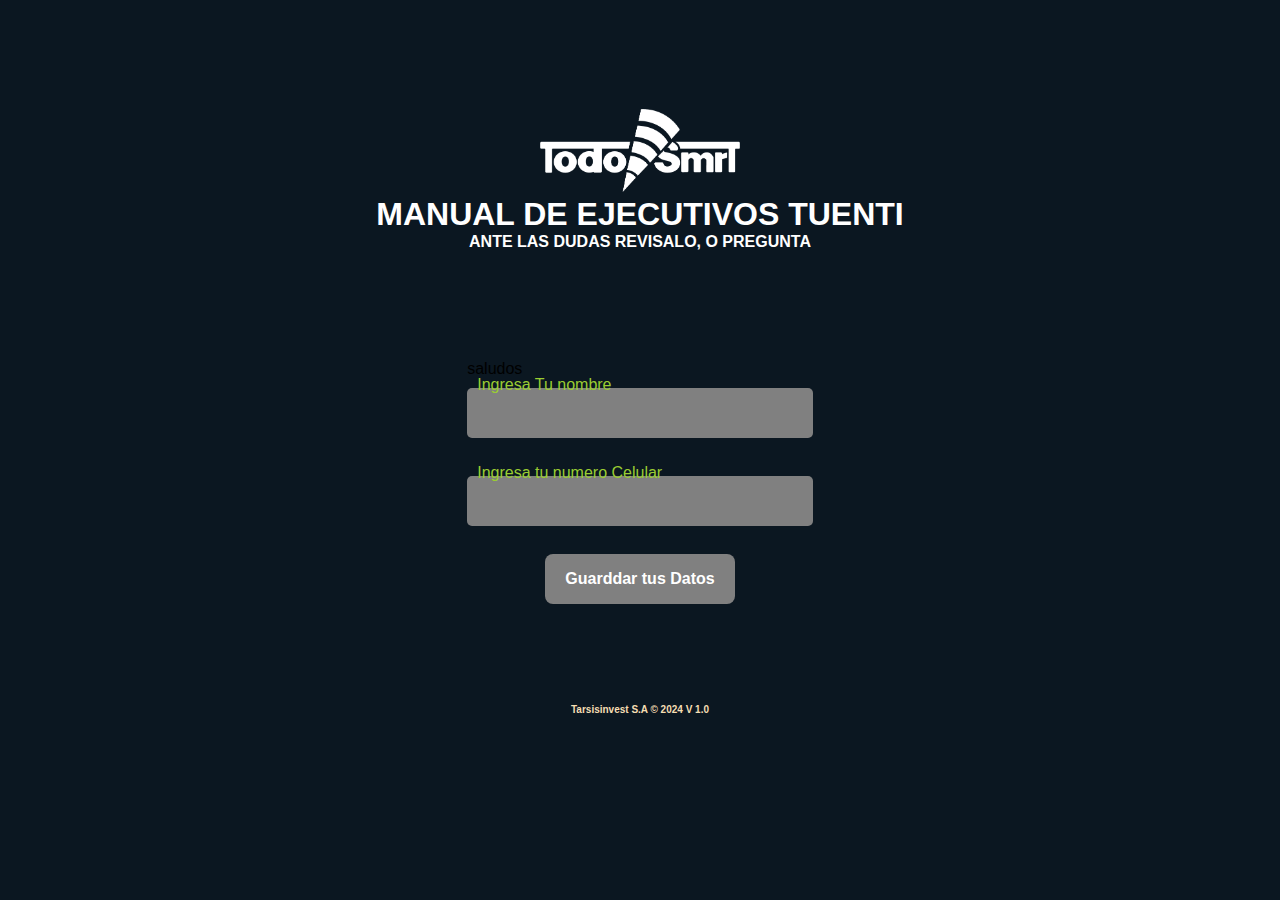
==== index.html @ 81192e86 "primera prueba" ====
<!DOCTYPE html>
<html lang="en">
<head>
    <meta charset="UTF-8">
    <meta name="viewport" content="width=device-width, initial-scale=1.0">
    <title>Primer Contacto Tuentiman</title>
    <link rel="stylesheet" href="./styles.css">
    <script defer type="text/javascript" src="./main.js"></script>
</head>
<body>
    <div class="container">
        <header class="encabezado">
            <div class="encabezado_logoTodosmrt">
                <img src="./img/logoTodosmart.png" alt="">
            </div>
            <div class="encabezado_data">
                <h1>MANUAL DE EJECUTIVOS TUENTI</h1>
                <h4>ANTE LAS DUDAS REVISALO, O PREGUNTA</h4>
            </div>
        </header>
        <form action="" class="bienvenidaEjecutivo" id="datosImportantes">
            <p>saludos</p>
            <input required ="text" name="nombreEjecutivo" class="inputData">
            <label for="nombreEjecutivo" class="etiquetaEjecutivo">Ingresa Tu nombre</label>
            <input required ="tex" name="minEjecutivo" class="inputData">
            <label for="minEjecutivo" class="etiquetaEjecutivo">Ingresa tu numero Celular</label>
            <button class="boton" type="submit">Guarddar tus Datos</button>
        </form>
        <footer>
            <p>Tarsisinvest S.A © 2024 V 1.0</p>
        </footer>
        <div class="cajaModal">
            <p>SI DESEAS CORREGIR LOS DATOS PRESIONA VOLVER</p>
            <button class="cerrarModal">Volver</button>
            <a href="./manual.html">Desea ir al Manual</a>        
        </div>
    </div>
</body>
</html>
---- styles.css ----
*{
    margin: 0;
    padding: 0;
    box-sizing: border-box;
    border: none;
}

body{
    width: 100%;
    height: 100%;
    background-color: #0b1721;
    font-family: 'Open Sans', 'Helvetica Neue', sans-serif;
}

.container{
    position: relative;
    display: flex;
    flex-direction: column;
    margin: 0 auto;
    padding: 0;
    align-items: center;
    width: 90%;
    height: 100vh;
}

.encabezado{
    display:  flex;
    flex-direction: column;
    width: 100%;
    height: 40%;
    align-items: center;
    justify-content: center;
}

.encabezado .encabezado_logoTodosmrt{
    width: 100%;
    text-align: center;
}

.encabezado .encabezado_logoTodosmrt img{
    max-width: 100%;
    width: 200px;
}

.encabezado .encabezado_data{
  color: white;
  text-align: center;
}

.bienvenidaEjecutivo{
    display: flex;
    flex-direction: column;
    width: 30%;
    border-radius: 8px;
}

.bienvenidaEjecutivo .etiquetaEjecutivo{
    display: inline-block;
    color: yellowgreen;
    font-weight: 500;
    font-size: 16px;
    padding: 0 10px;
    transform: translateY(-400%);
    transition: .4s ease;
}

.bienvenidaEjecutivo .inputData{
    margin: 10px 0;
    border-radius: 5px;
    height: 50px;
    border: none;
    background-color:grey;
    font-family: Arial, Helvetica, sans-serif;
    padding: 0 20px;
    font-size: 16px;
    font-weight:500;
    border: none;
    color: white;
}

.boton{
    margin: 10px 0;
    margin: 0 auto;
    border-radius: 8px;
    height: 50px;
    border: none;
    background-color:grey;
    font-family: Arial, Helvetica, sans-serif;
    padding: 0 20px;
    font-size: 16px;
    font-weight:600;
    color: white;
}

.boton:hover{
    transform: scale(1.1);
    transition: .3s ease-in-out;
    background-color: #0b1721;
    color: whitesmoke;
    border: 2px solid whitesmoke;
}
/* .bienvenidaEjecutivo input:focus +.etiquetaEjecutivo,
.bienvenidaEjecutivo input:valid +.etiquetaEjecutivo    
{
    transform: translateY(-40%);
    color: white;
    font-size: 14px;
}  */

.cajaModal{
    display: none;
    position: absolute;
    top: 40%;
    height: 250px;
    border-radius: 10px;
    background-color: burlywood;
    width: 50%;
}

.cajaModal p{
    display: block;
    padding: 10PX;
    margin: 10px 0;
    text-align: center;
    color: #0b1721;
    font-weight: 600;
    width: 50%;
    margin: 20px auto;
    border-radius: 8px;
    background-color: burlywood;
}

.cajaModal button{
    display: inline-block;
    justify-content: center;
    border-radius: 8px;
    height: 50px;
    border: none;
    width: 100px;
    background-color: red;
    border: 2px solid gray;
    color: white;
    font-family: Arial, Helvetica, sans-serif;
    padding: 0 20px;
    font-size: 16px;
    font-weight:600;
    margin: 0 auto;
    margin-bottom: 20px;
}

.cajaModal a{
    border-radius: 8px;
    height: 50px;
    margin-top: 20px;
    margin-bottom: 20px;
    margin: 0 auto;
    width: 200px;
    text-align: center;
    border: none;
    background-color:beige;
    border: 2px solid gray;
    color: #0b1721;
    font-family: Arial, Helvetica, sans-serif;
    padding: 10px;
    font-size: 16px;
    font-weight:600;
    text-decoration: none;
}

footer{
    width: 100%;
    text-align: center;
    margin-top: 100px;
    color: wheat;
    font-size: 10px;
    font-weight: bold;
    align-items: center;
    justify-content: center;
}
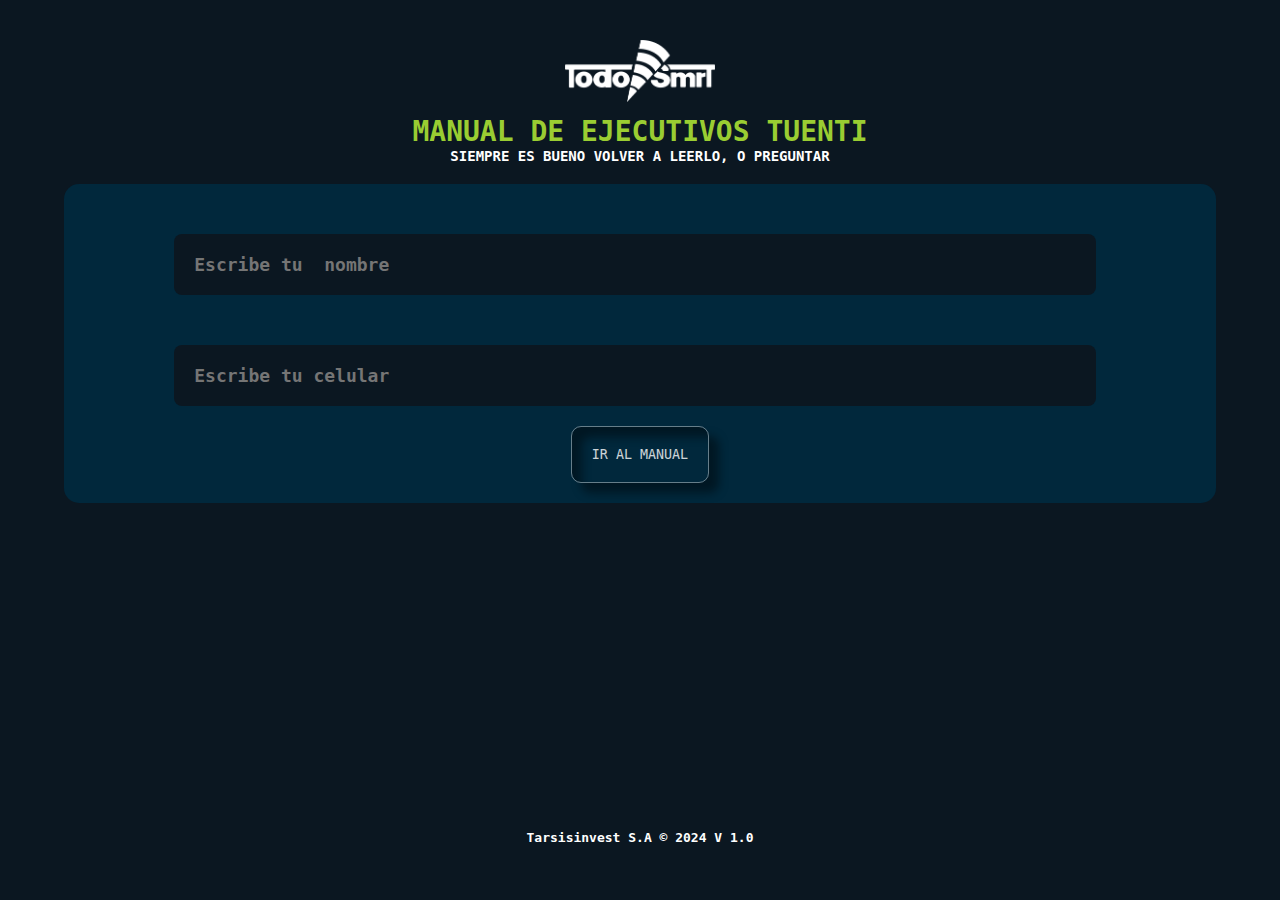
==== commit f720d753: "inlcuye carpeta content" ====
--- a/index.html
+++ b/index.html
@@ -3,7 +3,7 @@
 <head>
     <meta charset="UTF-8">
     <meta name="viewport" content="width=device-width, initial-scale=1.0">
-    <title>Primer Contacto Tuentiman</title>
+    <title>Manual Ejecutivo Tuenti</title>
     <link rel="stylesheet" href="./styles.css">
     <script defer type="text/javascript" src="./main.js"></script>
 </head>
@@ -11,29 +11,21 @@
     <div class="container">
         <header class="encabezado">
             <div class="encabezado_logoTodosmrt">
-                <img src="./img/logoTodosmart.png" alt="">
+                <img src="./img/logoTodosmart.png" alt="logoTodosmart">
             </div>
             <div class="encabezado_data">
                 <h1>MANUAL DE EJECUTIVOS TUENTI</h1>
-                <h4>ANTE LAS DUDAS REVISALO, O PREGUNTA</h4>
+                <h4>SIEMPRE ES BUENO VOLVER A LEERLO, O PREGUNTAR</h4>
             </div>
         </header>
         <form action="" class="bienvenidaEjecutivo" id="datosImportantes">
-            <p>saludos</p>
-            <input required ="text" name="nombreEjecutivo" class="inputData">
-            <label for="nombreEjecutivo" class="etiquetaEjecutivo">Ingresa Tu nombre</label>
-            <input required ="tex" name="minEjecutivo" class="inputData">
-            <label for="minEjecutivo" class="etiquetaEjecutivo">Ingresa tu numero Celular</label>
-            <button class="boton" type="submit">Guarddar tus Datos</button>
+            <input required type="text" id="nombreEjecutivo" name="nombreEjecutivo" class="inputData" placeholder="Escribe tu  nombre">
+            <input required type="text" id="minEjecutivo" name="minEjecutivo" class="inputData" placeholder="Escribe tu celular">
+            <input class="botonEnviar" type="submit" value="IR AL MANUAL">
         </form>
-        <footer>
-            <p>Tarsisinvest S.A © 2024 V 1.0</p>
-        </footer>
-        <div class="cajaModal">
-            <p>SI DESEAS CORREGIR LOS DATOS PRESIONA VOLVER</p>
-            <button class="cerrarModal">Volver</button>
-            <a href="./manual.html">Desea ir al Manual</a>        
-        </div>
     </div>
+    <footer>
+        <p>Tarsisinvest S.A © 2024 V 1.0</p>
+    </footer>
 </body>
 </html>--- a/styles.css
+++ b/styles.css
@@ -3,13 +3,13 @@
     padding: 0;
     box-sizing: border-box;
     border: none;
+    font-family: monospace;
 }
 
 body{
     width: 100%;
-    height: 100%;
-    background-color: #0b1721;
-    font-family: 'Open Sans', 'Helvetica Neue', sans-serif;
+    height: 100vh;
+    background-color: #0B1721;
 }
 
 .container{
@@ -17,163 +17,91 @@
     display: flex;
     flex-direction: column;
     margin: 0 auto;
-    padding: 0;
     align-items: center;
-    width: 90%;
-    height: 100vh;
+    width: 100%;
+    height: 90%;
+    overflow: hidden;
 }
 
 .encabezado{
+    margin: 30px 0 0;
     display:  flex;
     flex-direction: column;
-    width: 100%;
-    height: 40%;
-    align-items: center;
-    justify-content: center;
+    width: 90%;
 }
 
 .encabezado .encabezado_logoTodosmrt{
     width: 100%;
     text-align: center;
+    padding: 10px 0;
 }
 
 .encabezado .encabezado_logoTodosmrt img{
-    max-width: 100%;
-    width: 200px;
+    width: 150px;
 }
 
 .encabezado .encabezado_data{
-  color: white;
-  text-align: center;
+    font-size: 14px;
+    color: yellowgreen;
+    text-align: center;
+}
+
+.encabezado .encabezado_data h4{
+    color: white
 }
 
 .bienvenidaEjecutivo{
+    margin: 20px 0;
     display: flex;
     flex-direction: column;
-    width: 30%;
-    border-radius: 8px;
-}
-
-.bienvenidaEjecutivo .etiquetaEjecutivo{
-    display: inline-block;
-    color: yellowgreen;
-    font-weight: 500;
-    font-size: 16px;
-    padding: 0 10px;
-    transform: translateY(-400%);
-    transition: .4s ease;
+    align-items: center;
+    justify-content: center;
+    width: 90%;
+    border-radius: 15px;
+    background-color: #01283c;
 }
 
 .bienvenidaEjecutivo .inputData{
-    margin: 10px 0;
-    border-radius: 5px;
-    height: 50px;
+    margin: 50px 10px  0 0;
+    border-radius: 8px;
+    padding: 20px;
+    width: 80%;
     border: none;
-    background-color:grey;
-    font-family: Arial, Helvetica, sans-serif;
-    padding: 0 20px;
-    font-size: 16px;
-    font-weight:500;
-    border: none;
+    font-family: monospace;
+    font-size: 18px;
+    outline: none;
+    background-color: #0B1721;
     color: white;
+    font-weight: bold;
 }
 
-.boton{
-    margin: 10px 0;
-    margin: 0 auto;
-    border-radius: 8px;
-    height: 50px;
-    border: none;
-    background-color:grey;
-    font-family: Arial, Helvetica, sans-serif;
-    padding: 0 20px;
-    font-size: 16px;
-    font-weight:600;
+.botonEnviar{
+    border-radius: 10px;
+    margin: 20px;
+    background-color: transparent;
+    border: 1px solid rgba(255, 255, 255, 0.5);
+    opacity: 0.8;
+    padding: 20px;
     color: white;
+    /* box-shadow: 0px 0px 12px #fff; */
+    /* backdrop-filter: blur(1px);  */
+    box-shadow: inset 10px 10px 8px rgba(0,0,0, 0.5),
+                      10px 10px 8px rgba(0,0,0, 0.5);
 }
 
-.boton:hover{
-    transform: scale(1.1);
-    transition: .3s ease-in-out;
-    background-color: #0b1721;
-    color: whitesmoke;
-    border: 2px solid whitesmoke;
-}
-/* .bienvenidaEjecutivo input:focus +.etiquetaEjecutivo,
-.bienvenidaEjecutivo input:valid +.etiquetaEjecutivo    
-{
-    transform: translateY(-40%);
+.botonEnviar:hover{
+    transform: scale(1.05);
+    transition: .4s ease-in;
+    background-color: rgb(197, 41, 41);
+    box-shadow: inset 10px 10px 8px rgba(0,0,0, 0.5),
+                      10px 10px 8px rgba(0,0,0, 0.5);
     color: white;
-    font-size: 14px;
-}  */
-
-.cajaModal{
-    display: none;
-    position: absolute;
-    top: 40%;
-    height: 250px;
-    border-radius: 10px;
-    background-color: burlywood;
-    width: 50%;
-}
-
-.cajaModal p{
-    display: block;
-    padding: 10PX;
-    margin: 10px 0;
-    text-align: center;
-    color: #0b1721;
-    font-weight: 600;
-    width: 50%;
-    margin: 20px auto;
-    border-radius: 8px;
-    background-color: burlywood;
-}
-
-.cajaModal button{
-    display: inline-block;
-    justify-content: center;
-    border-radius: 8px;
-    height: 50px;
-    border: none;
-    width: 100px;
-    background-color: red;
-    border: 2px solid gray;
-    color: white;
-    font-family: Arial, Helvetica, sans-serif;
-    padding: 0 20px;
-    font-size: 16px;
-    font-weight:600;
-    margin: 0 auto;
-    margin-bottom: 20px;
-}
-
-.cajaModal a{
-    border-radius: 8px;
-    height: 50px;
-    margin-top: 20px;
-    margin-bottom: 20px;
-    margin: 0 auto;
-    width: 200px;
-    text-align: center;
-    border: none;
-    background-color:beige;
-    border: 2px solid gray;
-    color: #0b1721;
-    font-family: Arial, Helvetica, sans-serif;
-    padding: 10px;
-    font-size: 16px;
-    font-weight:600;
-    text-decoration: none;
 }
 
 footer{
     width: 100%;
     text-align: center;
-    margin-top: 100px;
-    color: wheat;
-    font-size: 10px;
+    color: white;
     font-weight: bold;
-    align-items: center;
-    justify-content: center;
-}+    margin-top: 20px;
+}
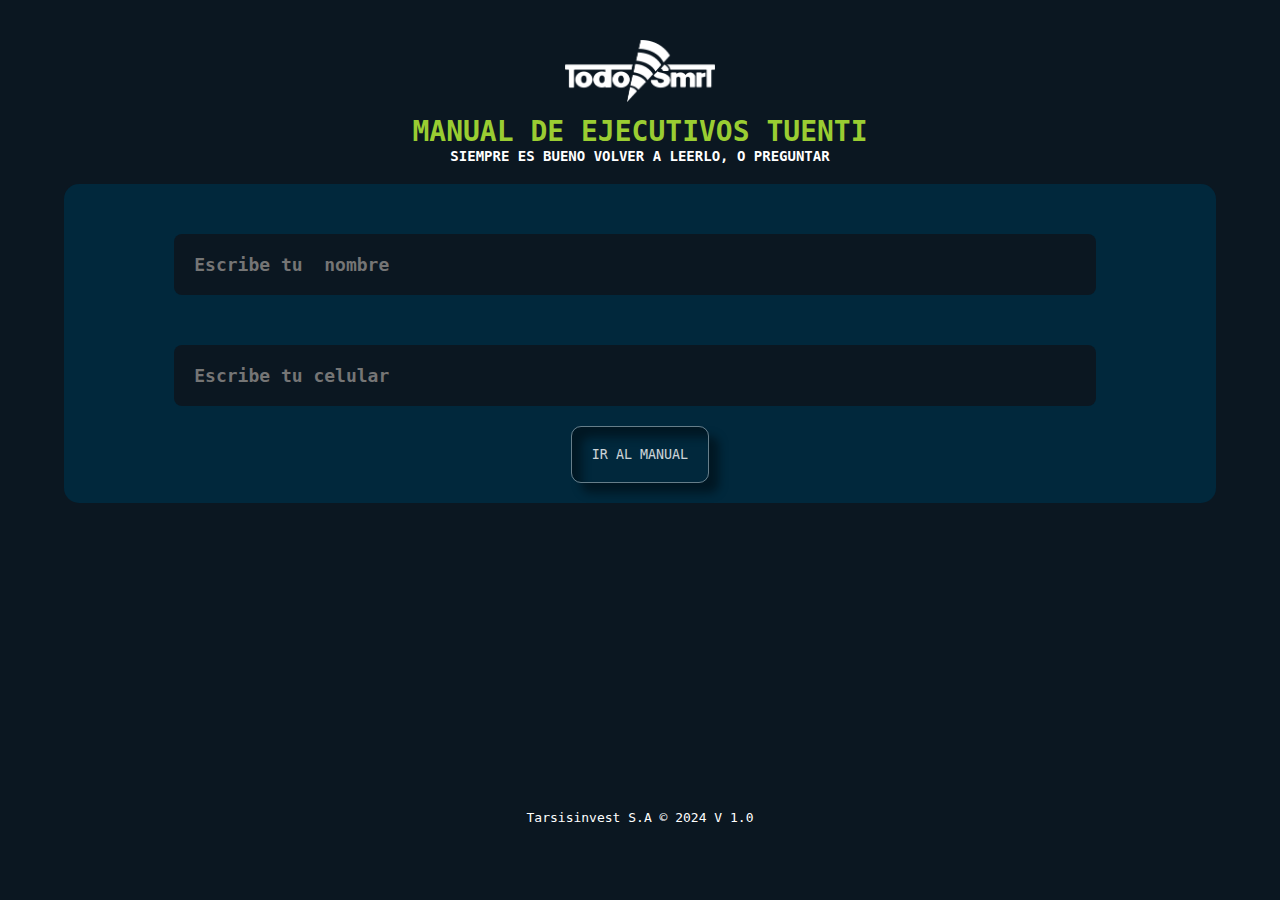
==== commit 3a177aa5: "segundo avance con htmsl de menu" ====
--- a/index.html
+++ b/index.html
@@ -5,7 +5,8 @@
     <meta name="viewport" content="width=device-width, initial-scale=1.0">
     <title>Manual Ejecutivo Tuenti</title>
     <link rel="stylesheet" href="./styles.css">
-    <script defer type="text/javascript" src="./main.js"></script>
+    <script defer type="text/javascript" src="./mainManual.js"></script>
+    <!-- <script defer type="module" src="./main.js"></script> -->
 </head>
 <body>
     <div class="container">
--- a/styles.css
+++ b/styles.css
@@ -13,13 +13,12 @@
 }
 
 .container{
-    position: relative;
     display: flex;
     flex-direction: column;
     margin: 0 auto;
     align-items: center;
     width: 100%;
-    height: 90%;
+    height:90vh;
     overflow: hidden;
 }
 
@@ -102,6 +101,4 @@
     width: 100%;
     text-align: center;
     color: white;
-    font-weight: bold;
-    margin-top: 20px;
 }
